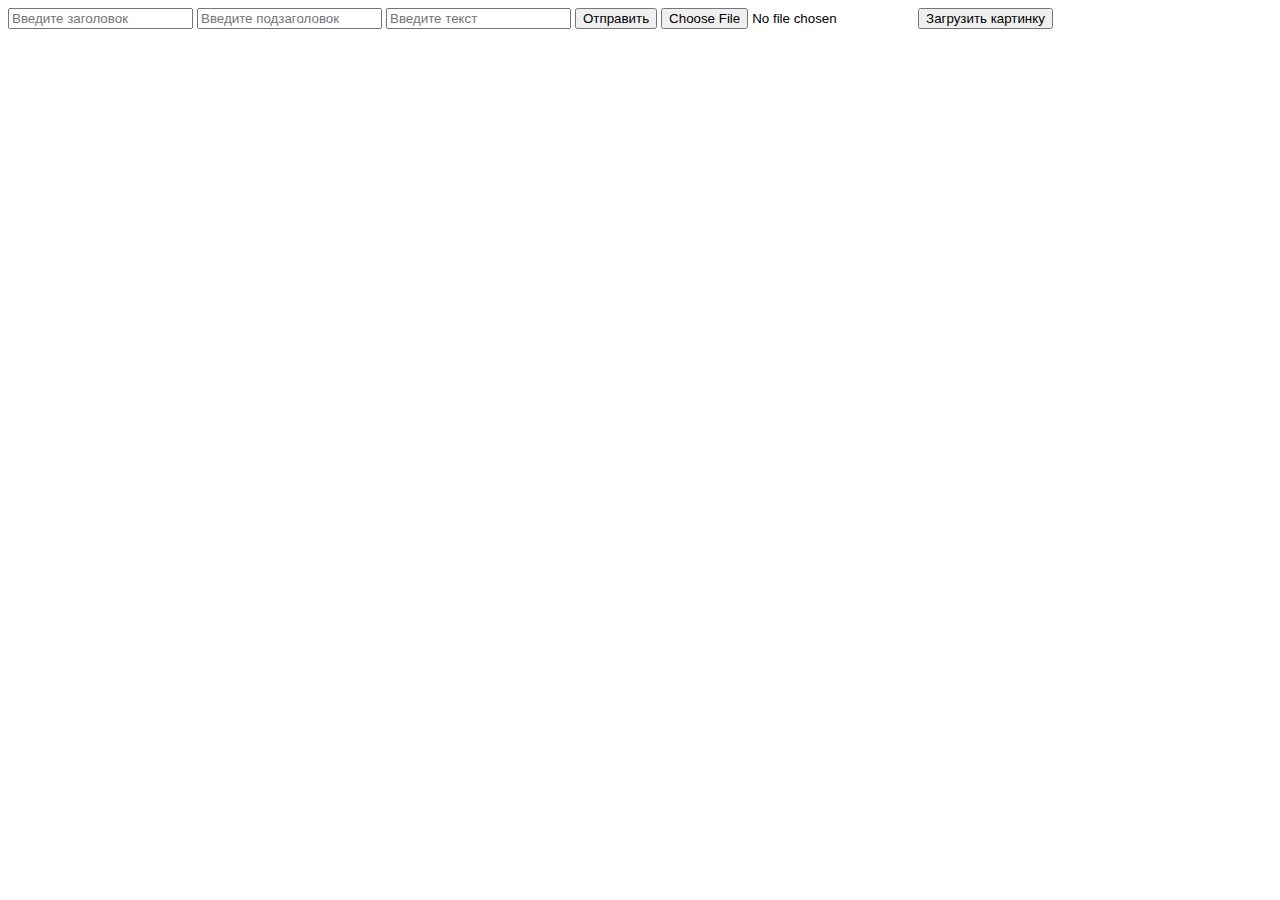
==== templates/index.html @ abbb876d "styles" ====
<!DOCTYPE html>
<html lang="en">

<head>
    <title>Веб приложение для сервиса публикации статей</title>
    <meta charset="UTF-8">
    <link rel="stylesheet"  type="text/css" href="{{url_for('.static', filename='css/style.css')}}">

</head>
<body>

    <form method="POST">
        <input type="text" name="title" placeholder="Введите заголовок">
        <input type="text" name="subtitle" placeholder="Введите подзаголовок">
        <input type="text" name="text" placeholder="Введите текст">
        <button type="submit" onclick="window.location.href = '/add_article';">Отправить</button>
        <input type="file" name="image" accept="image/*">
        <button type="submit">Загрузить картинку</button>
    </form>
</body>

</html>
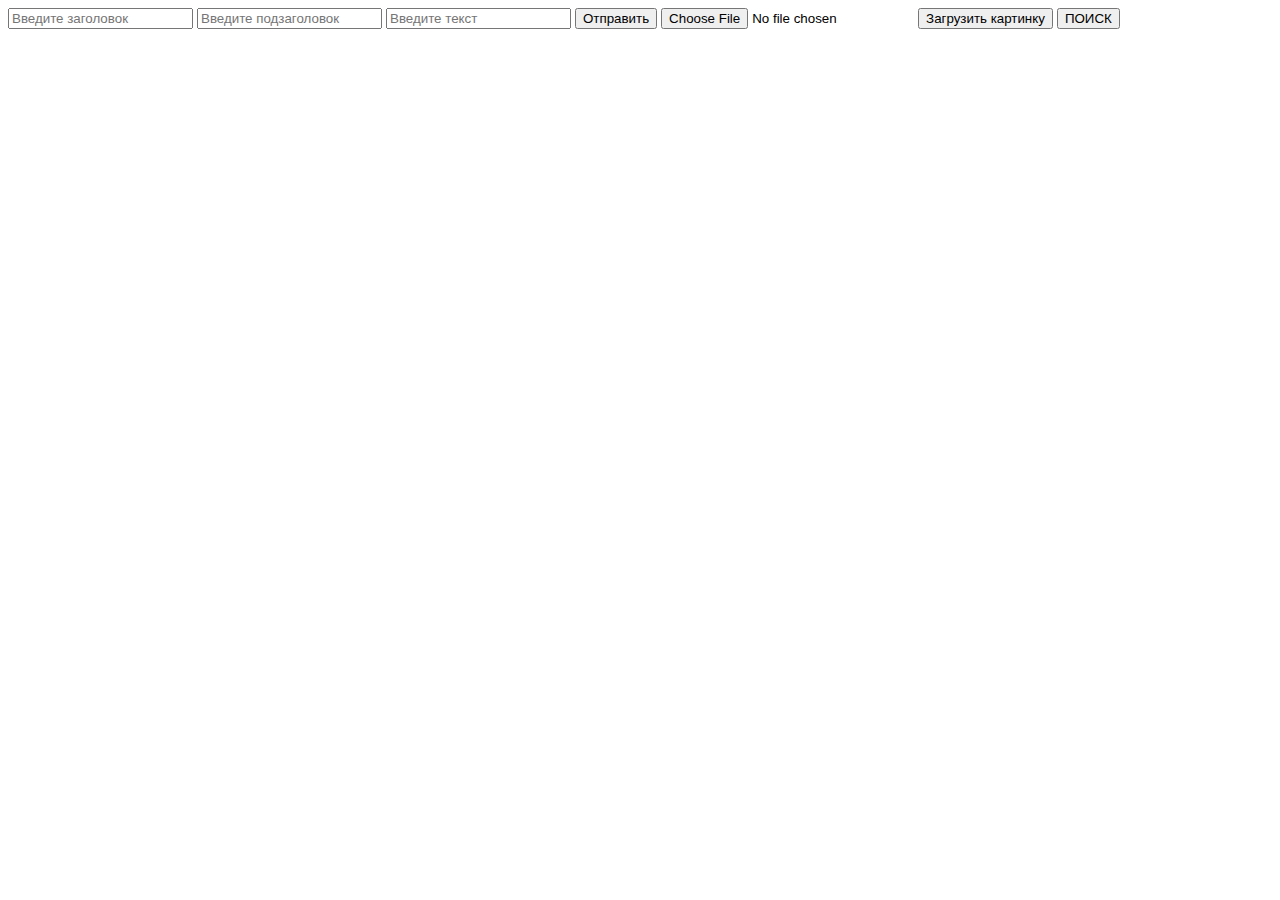
==== commit dfb12880: "НАВИГАЦИЯ" ====
--- a/templates/index.html
+++ b/templates/index.html
@@ -16,6 +16,11 @@
         <button type="submit" onclick="window.location.href = '/add_article';">Отправить</button>
         <input type="file" name="image" accept="image/*">
         <button type="submit">Загрузить картинку</button>
+
+                <a href="/search-page">
+        <button type="button">ПОИСК</button>
+    </a>
+
     </form>
 </body>
 
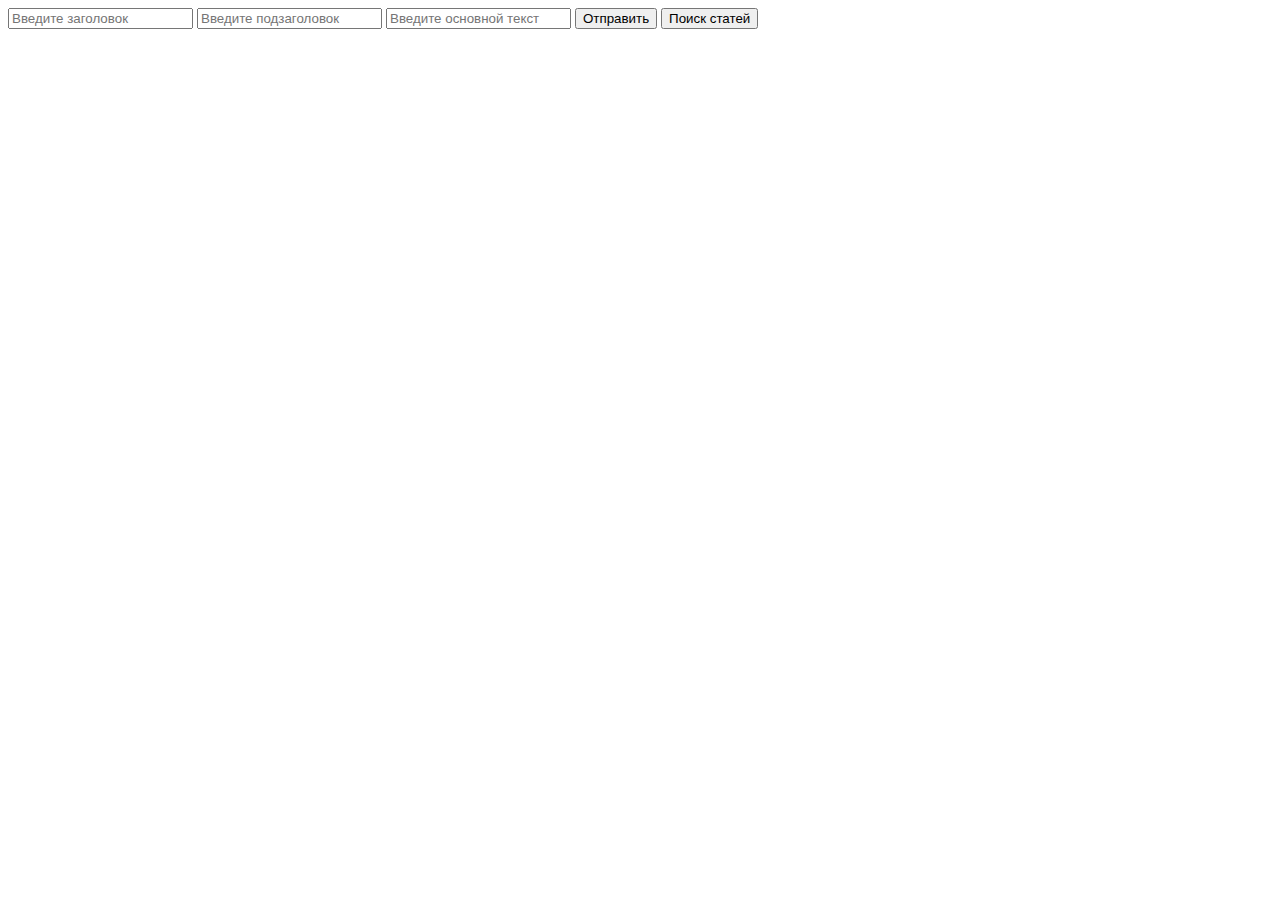
==== commit 74981dbc: "fix100500" ====
--- a/templates/index.html
+++ b/templates/index.html
@@ -4,22 +4,22 @@
 <head>
     <title>Веб приложение для сервиса публикации статей</title>
     <meta charset="UTF-8">
-    <link rel="stylesheet"  type="text/css" href="{{url_for('.static', filename='css/style.css')}}">
+    <link rel="stylesheet" type="text/css" href="{{url_for('.static', filename='css/style.css')}}">
 
 </head>
+
 <body>
-
     <form method="POST">
         <input type="text" name="title" placeholder="Введите заголовок">
         <input type="text" name="subtitle" placeholder="Введите подзаголовок">
-        <input type="text" name="text" placeholder="Введите текст">
+        <input type="text" name="text" placeholder="Введите основной текст">
         <button type="submit" onclick="window.location.href = '/add_article';">Отправить</button>
-        <input type="file" name="image" accept="image/*">
-        <button type="submit">Загрузить картинку</button>
+<!--        <input type="file" name="image" accept="image/*" id="upload-image" style="display:none;" />-->
+<!--        <button type="submit" onclick="document.getElementById('upload-image').click()">Загрузить картинку</button>-->
 
-                <a href="/search-page">
-        <button type="button">ПОИСК</button>
-    </a>
+        <a href="/search-page">
+            <button type="submit">Поиск статей</button>
+        </a>
 
     </form>
 </body>
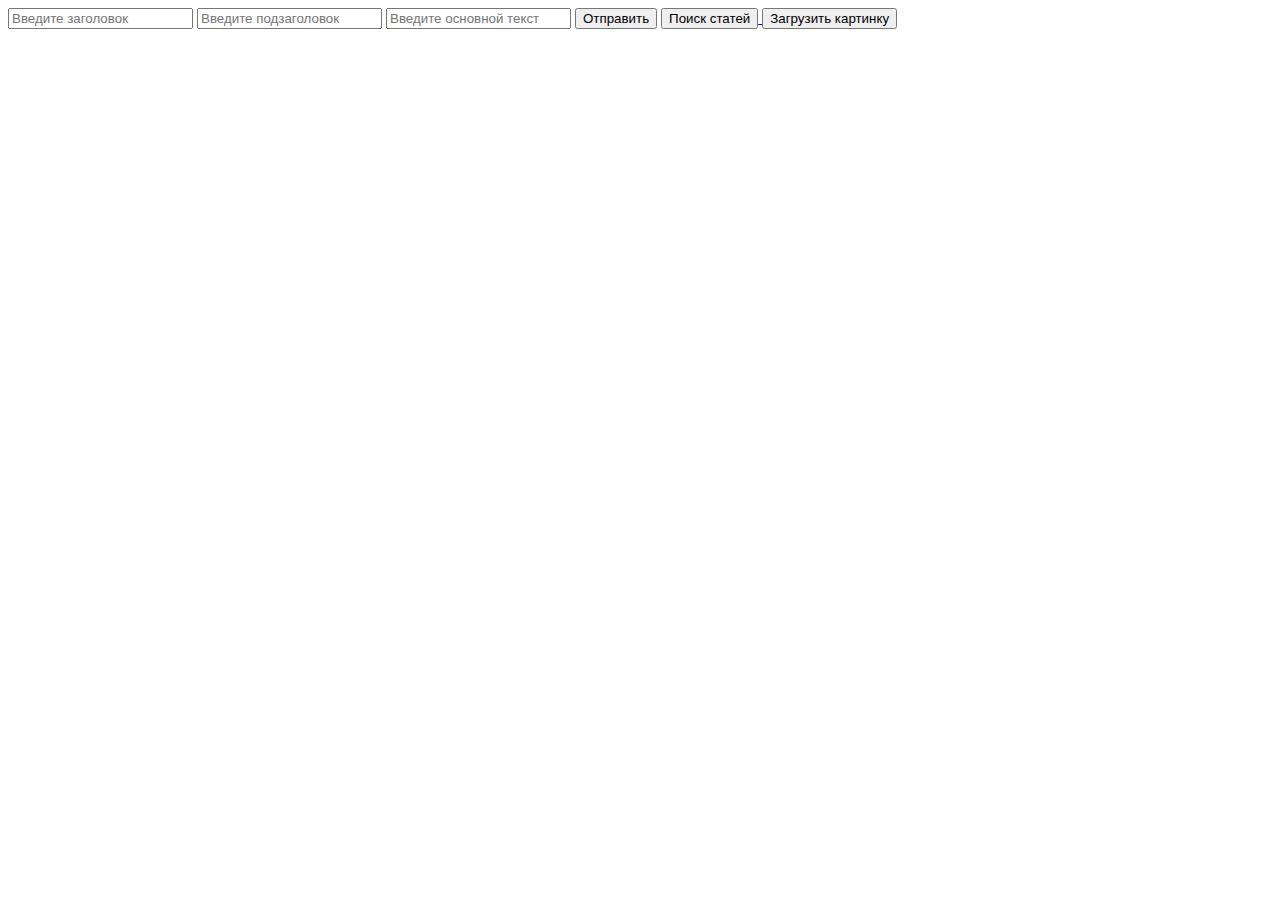
==== commit 59ad1774: "FIX456" ====
--- a/templates/index.html
+++ b/templates/index.html
@@ -9,19 +9,22 @@
 </head>
 
 <body>
-    <form method="POST">
+    <form method="POST" >
         <input type="text" name="title" placeholder="Введите заголовок">
         <input type="text" name="subtitle" placeholder="Введите подзаголовок">
         <input type="text" name="text" placeholder="Введите основной текст">
-        <button type="submit" onclick="window.location.href = '/add_article';">Отправить</button>
-<!--        <input type="file" name="image" accept="image/*" id="upload-image" style="display:none;" />-->
-<!--        <button type="submit" onclick="document.getElementById('upload-image').click()">Загрузить картинку</button>-->
+        <button type="submit">Отправить</button>
 
         <a href="/search-page">
-            <button type="submit">Поиск статей</button>
+            <button type="submit" >Поиск статей</button>
         </a>
 
-    </form>
+
+                <input type="file" name="image" accept="image/*" id="upload-image" style="display:none;" />
+                <a href="/add_picture">
+        <button type="submit" onclick="document.getElementById('upload-image').click()">Загрузить картинку</button>
+                            </a>
+
+
 </body>
-
 </html>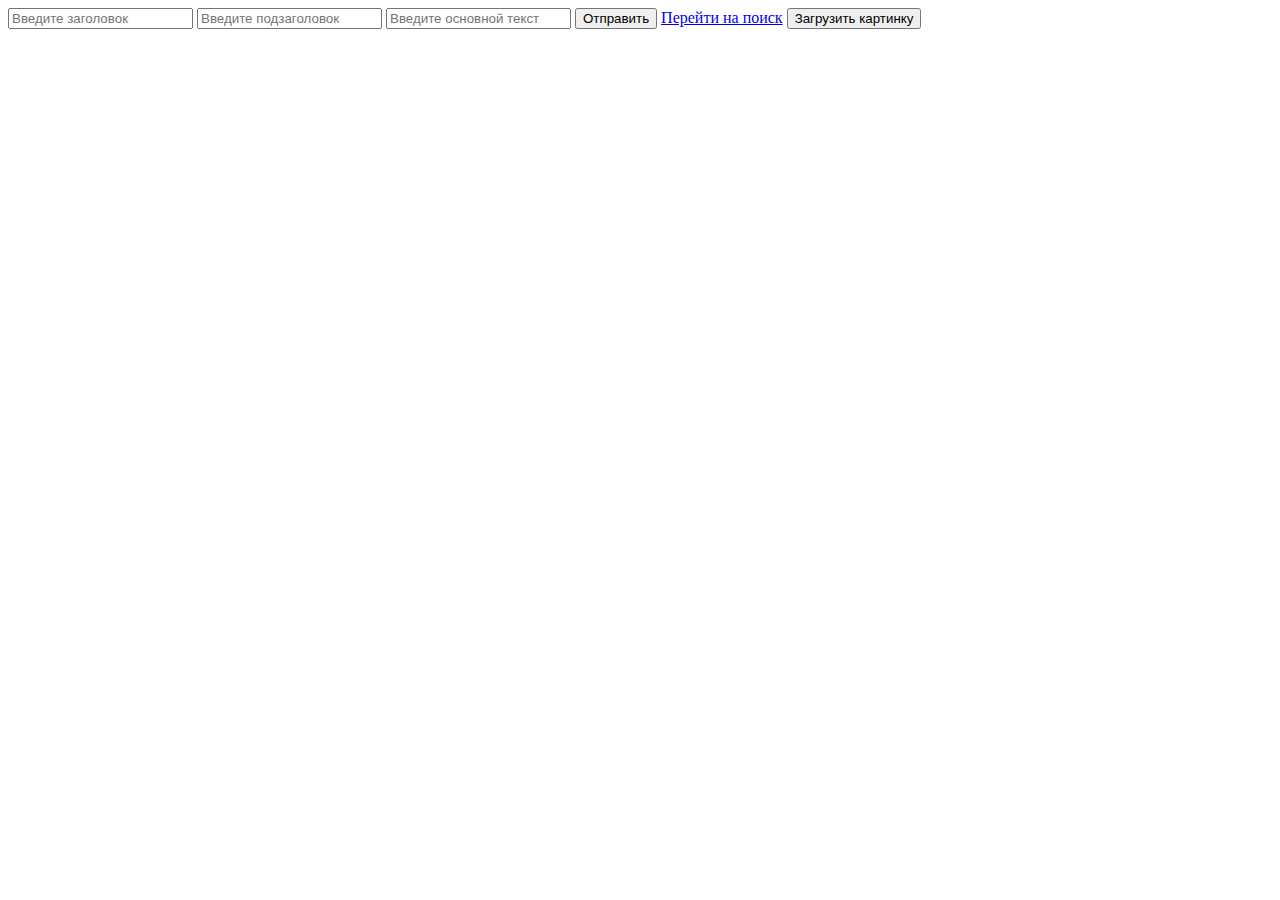
==== commit 88ccf4b9: "WORK745964546" ====
--- a/templates/index.html
+++ b/templates/index.html
@@ -9,22 +9,20 @@
 </head>
 
 <body>
-    <form method="POST" >
+    <form method="POST" action = "/add_articles">
         <input type="text" name="title" placeholder="Введите заголовок">
         <input type="text" name="subtitle" placeholder="Введите подзаголовок">
         <input type="text" name="text" placeholder="Введите основной текст">
+
         <button type="submit">Отправить</button>
 
-        <a href="/search-page">
-            <button type="submit" >Поиск статей</button>
-        </a>
+        <a href="/search-page">Перейти на поиск</a>
 
 
-                <input type="file" name="image" accept="image/*" id="upload-image" style="display:none;" />
-                <a href="/add_picture">
+        <input type="file" name="image" accept="image/*" id="upload-image" style="display:none;" />
+        <a href="/add_picture">
         <button type="submit" onclick="document.getElementById('upload-image').click()">Загрузить картинку</button>
-                            </a>
-
-
+        </a>
+    </form>
 </body>
 </html>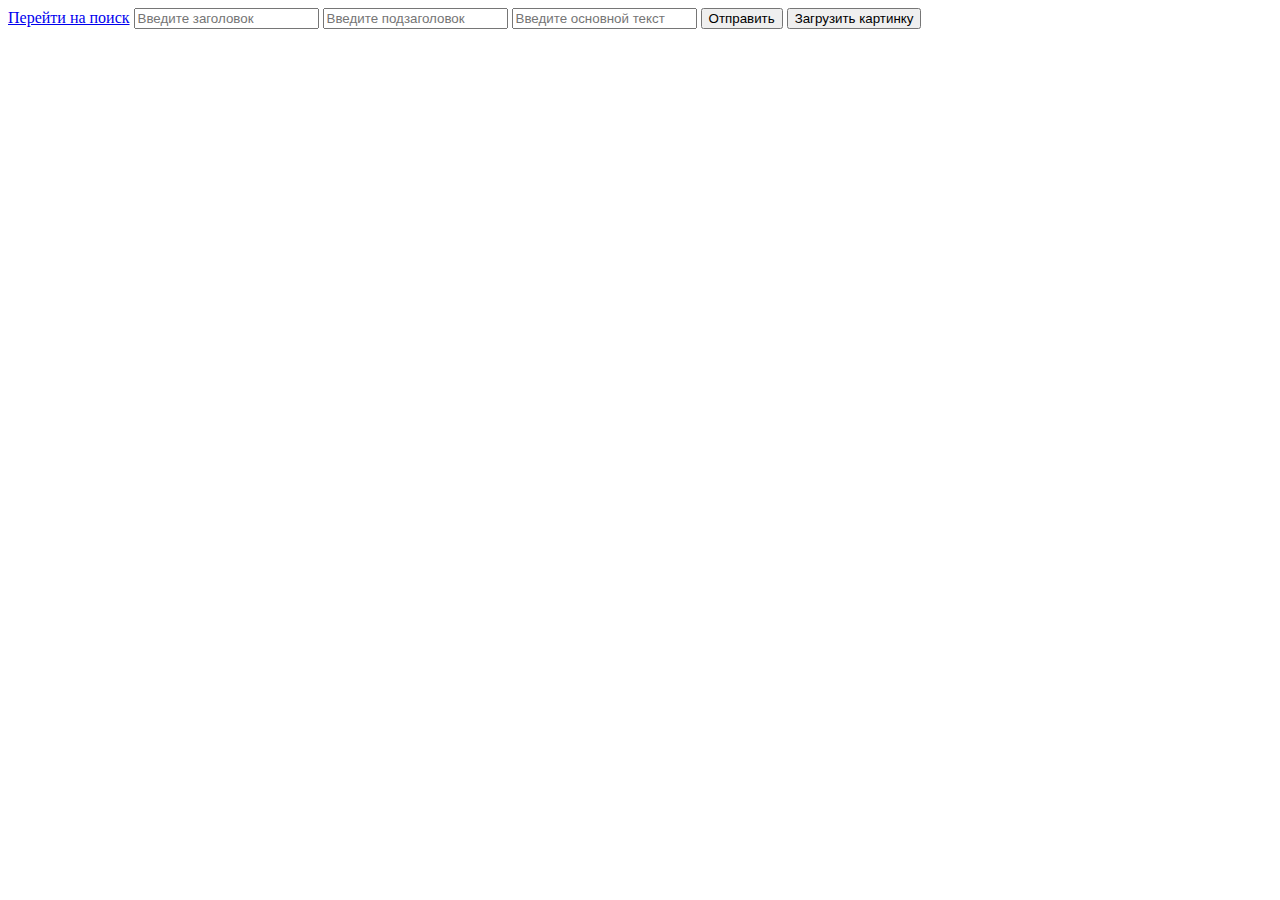
==== commit 109a7b3e: "RELEASE" ====
--- a/templates/index.html
+++ b/templates/index.html
@@ -10,15 +10,11 @@
 
 <body>
     <form method="POST" action = "/add_articles">
+        <a href="/search-page">Перейти на поиск</a>
         <input type="text" name="title" placeholder="Введите заголовок">
         <input type="text" name="subtitle" placeholder="Введите подзаголовок">
         <input type="text" name="text" placeholder="Введите основной текст">
-
         <button type="submit">Отправить</button>
-
-        <a href="/search-page">Перейти на поиск</a>
-
-
         <input type="file" name="image" accept="image/*" id="upload-image" style="display:none;" />
         <a href="/add_picture">
         <button type="submit" onclick="document.getElementById('upload-image').click()">Загрузить картинку</button>
